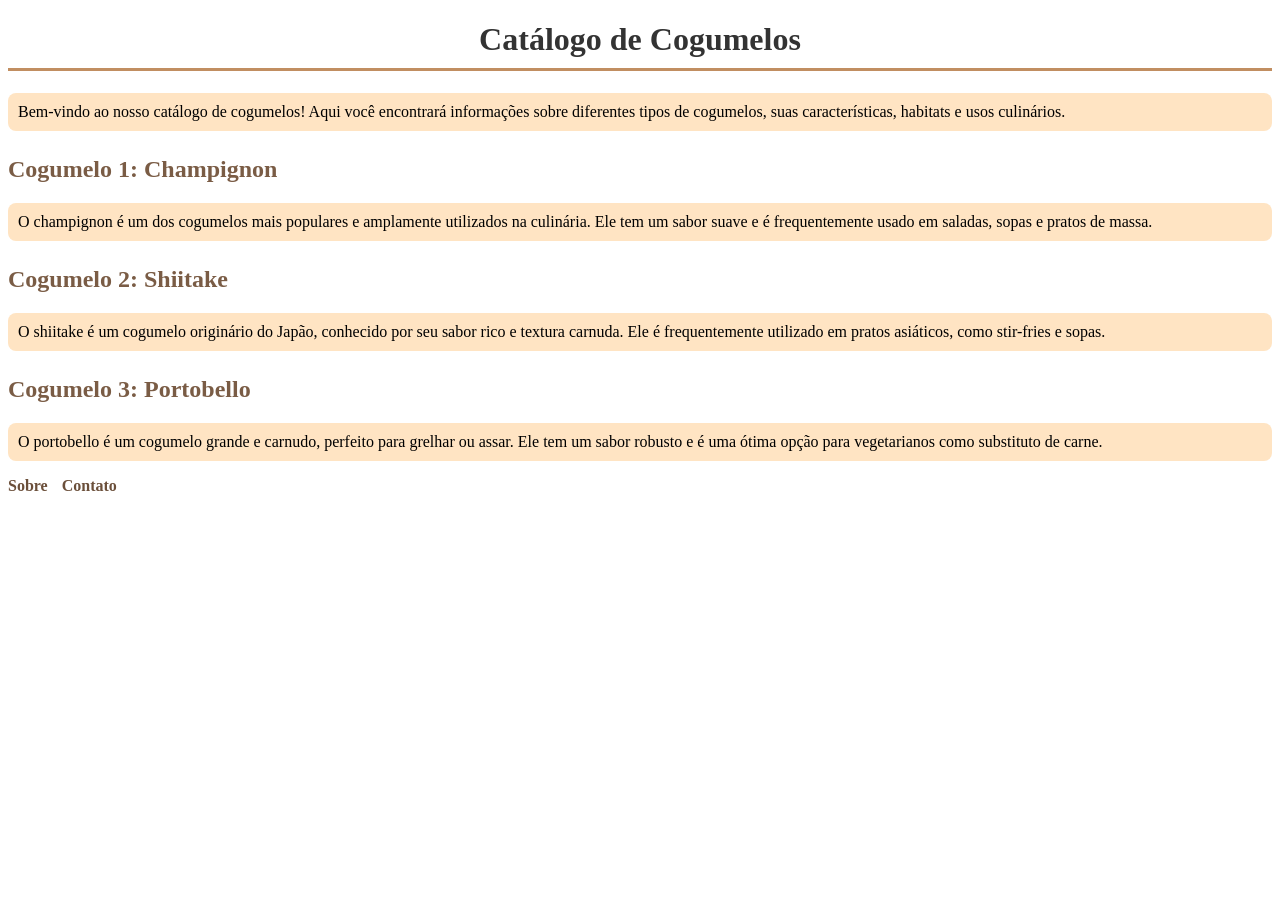
==== catalogos decogumelos/index.html @ 24fbfcf8 "Add files via upload arquivos salvos" ====
<!DOCTYPE html>
<html lang="pt-br">
<head>
    <meta charset="UTF-8">
    <meta name="viewport" content="width=device-width, initial-scale=1.0">
    <title>Catálogo de Cogumelos</title>
    <link rel="stylesheet" href="style.css">
</head>
<body>

    <h1>Catálogo de Cogumelos</h1>
    <p>Bem-vindo ao nosso catálogo de cogumelos! Aqui você encontrará informações sobre diferentes tipos de cogumelos, suas características, habitats e usos culinários.</p>

    <h2>Cogumelo 1: Champignon</h2>
    <p>O champignon é um dos cogumelos mais populares e amplamente utilizados na culinária. Ele tem um sabor suave e é frequentemente usado em saladas, sopas e pratos de massa.</p>

    <h2>Cogumelo 2: Shiitake</h2>
    <p>O shiitake é um cogumelo originário do Japão, conhecido por seu sabor rico e textura carnuda. Ele é frequentemente utilizado em pratos asiáticos, como stir-fries e sopas.</p>

    <h2>Cogumelo 3: Portobello</h2>
    <p>O portobello é um cogumelo grande e carnudo, perfeito para grelhar ou assar. Ele tem um sabor robusto e é uma ótima opção para vegetarianos como substituto de carne.</p>

    <a href="sobre.html">Sobre</a>
    <a href="contato.html">Contato</a>

  

</body>
</html>
---- catalogos decogumelos/style.css ----
css

body {
    font-family: Arial, sans-serif;
    background-color: #ffd17d;
    margin: 0;
    padding: 20px;
    line-height: 1.6;
}

h1 {
    text-align: center;
    color: #333;
    border-bottom: 3px solid #c18e61;
    padding-bottom: 10px;
}

h2 {
    color: #7a5c45;
    margin-top: 25px;
}

p {
    background-color: #ffe4c3;
    padding: 10px;
    border-radius: 8px;

}

a {
    color: #6b4f3a;
    text-decoration: none;
    font-weight: bold;
    margin-right: 10px;
}

a:hover {
    color: #9b7653;
    text-decoration: underline;
}

ul {
    background-color: #fff4e7;
    padding: 15px 35px;
    border-radius: 8px;
}

form {
    background-color: #b48f62;
    padding: 20px;
    border-radius: 10px;
    max-width: 500px;
}

input,
textarea {
    width: 100%;
    padding: 8px;
    border: 1px solid #c8b6a6;
    border-radius: 5px;
    box-sizing: border-box;
}

input[type="submit"] {
    background-color: #7a5c45;
    color: white;
    border: none;
    cursor: pointer;
   margin-top: 10px;
}

input[type="submit"] {
    background-color: #9b7653;
    color: white;
    border: none;
    cursor: pointer;
    margin-top: 10px;
}

input[type="submit"]:hover {
    background-color: #7a5c45;
}

hr {
    border: none;
    height: 2px;
    background-color: #c8b6a6;
    margin: 25px 0;
}
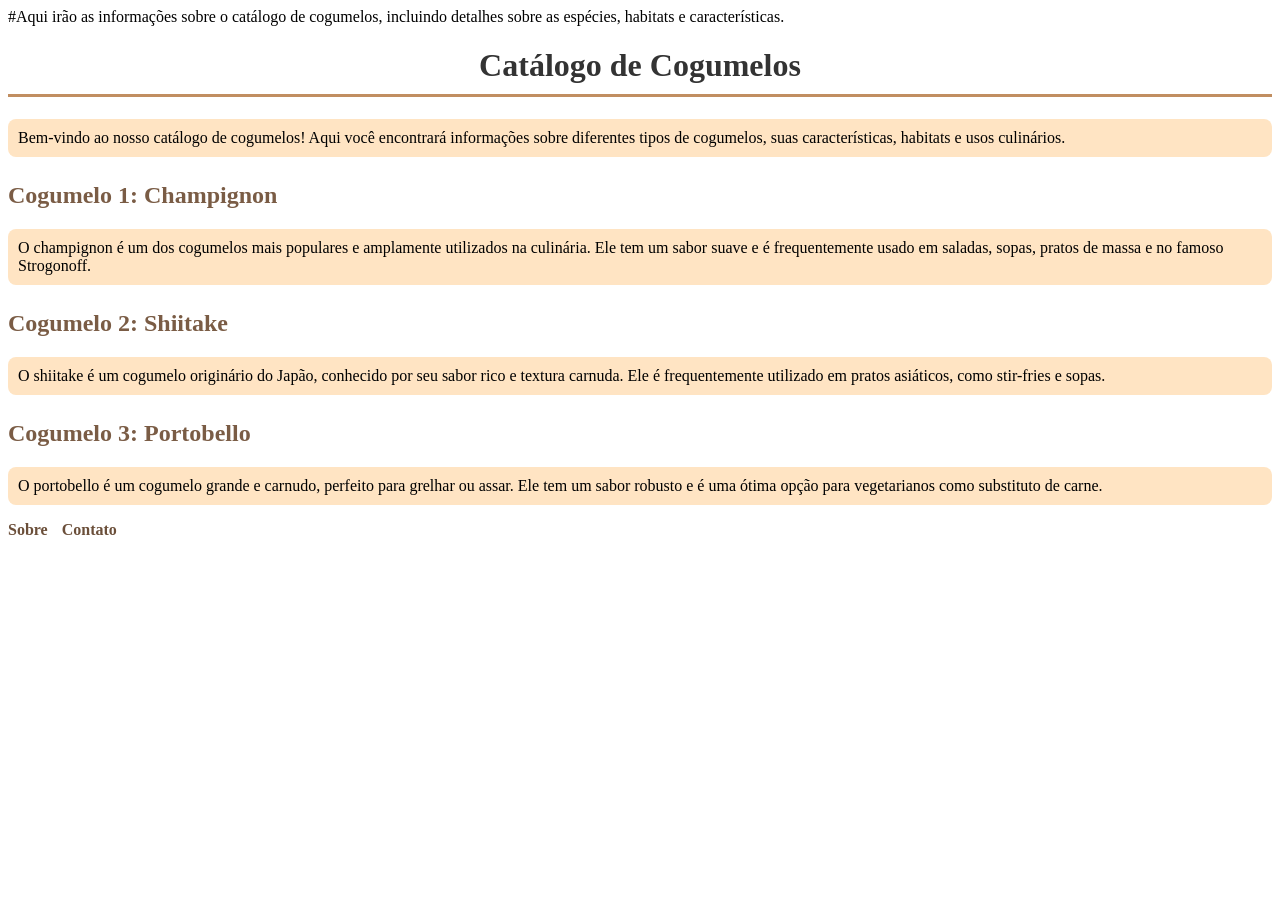
==== commit c433db92: "Augusto: Descrição nos arquivos HTML" ====
--- a/catalogos decogumelos/index.html
+++ b/catalogos decogumelos/index.html
@@ -6,13 +6,16 @@
     <title>Catálogo de Cogumelos</title>
     <link rel="stylesheet" href="style.css">
 </head>
+
+#Aqui irão as informações sobre o catálogo de cogumelos, incluindo detalhes sobre as espécies, habitats e características.
+
 <body>
 
     <h1>Catálogo de Cogumelos</h1>
     <p>Bem-vindo ao nosso catálogo de cogumelos! Aqui você encontrará informações sobre diferentes tipos de cogumelos, suas características, habitats e usos culinários.</p>
 
     <h2>Cogumelo 1: Champignon</h2>
-    <p>O champignon é um dos cogumelos mais populares e amplamente utilizados na culinária. Ele tem um sabor suave e é frequentemente usado em saladas, sopas e pratos de massa.</p>
+    <p>O champignon é um dos cogumelos mais populares e amplamente utilizados na culinária. Ele tem um sabor suave e é frequentemente usado em saladas, sopas, pratos de massa e no famoso Strogonoff.</p>
 
     <h2>Cogumelo 2: Shiitake</h2>
     <p>O shiitake é um cogumelo originário do Japão, conhecido por seu sabor rico e textura carnuda. Ele é frequentemente utilizado em pratos asiáticos, como stir-fries e sopas.</p>
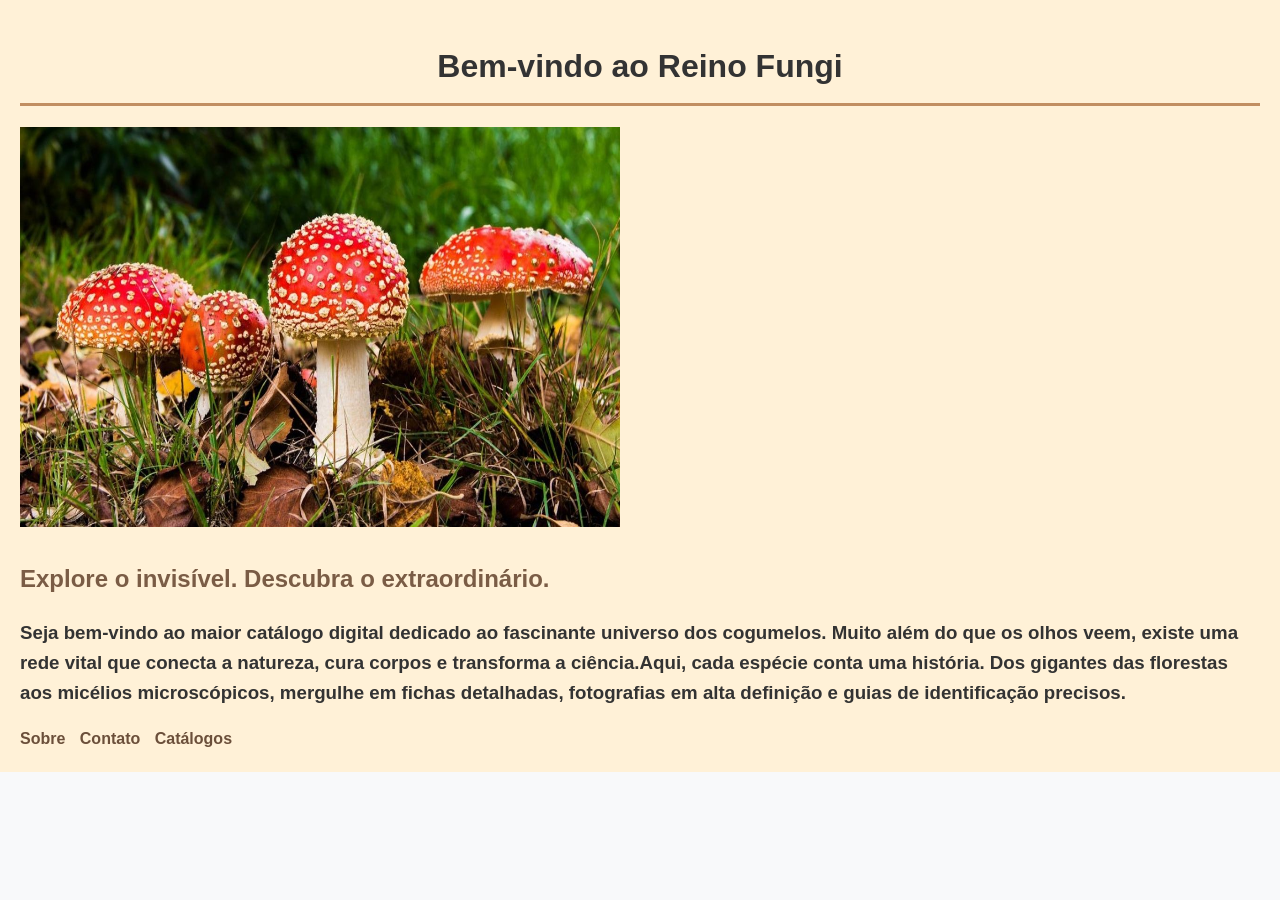
==== commit 09a653fe: "Add files via upload" ====
--- a/catalogos decogumelos/index.html
+++ b/catalogos decogumelos/index.html
@@ -6,25 +6,20 @@
     <title>Catálogo de Cogumelos</title>
     <link rel="stylesheet" href="style.css">
 </head>
+<body>
+    <h1>Bem-vindo ao Reino Fungi</h1>
 
-#Aqui irão as informações sobre o catálogo de cogumelos, incluindo detalhes sobre as espécies, habitats e características.
+    <img src="images/cogumelos_capa.jpg" alt="Cogumelos" width="600" height="400">
 
-<body>
+    <h2>Explore o invisível. Descubra o extraordinário.</h2>
 
-    <h1>Catálogo de Cogumelos</h1>
-    <p>Bem-vindo ao nosso catálogo de cogumelos! Aqui você encontrará informações sobre diferentes tipos de cogumelos, suas características, habitats e usos culinários.</p>
+    <h3>Seja bem-vindo ao maior catálogo digital dedicado ao fascinante universo dos cogumelos. Muito além do que os olhos veem, existe uma rede vital que conecta a natureza, cura corpos e transforma a ciência.Aqui, cada espécie conta uma história. Dos gigantes das florestas aos micélios microscópicos, mergulhe em fichas detalhadas, fotografias em alta definição e guias de identificação precisos.
 
-    <h2>Cogumelo 1: Champignon</h2>
-    <p>O champignon é um dos cogumelos mais populares e amplamente utilizados na culinária. Ele tem um sabor suave e é frequentemente usado em saladas, sopas, pratos de massa e no famoso Strogonoff.</p>
-
-    <h2>Cogumelo 2: Shiitake</h2>
-    <p>O shiitake é um cogumelo originário do Japão, conhecido por seu sabor rico e textura carnuda. Ele é frequentemente utilizado em pratos asiáticos, como stir-fries e sopas.</p>
-
-    <h2>Cogumelo 3: Portobello</h2>
-    <p>O portobello é um cogumelo grande e carnudo, perfeito para grelhar ou assar. Ele tem um sabor robusto e é uma ótima opção para vegetarianos como substituto de carne.</p>
+    </h3>
 
     <a href="sobre.html">Sobre</a>
     <a href="contato.html">Contato</a>
+    <a href="catalogos.html">Catálogos</a>
 
   
 
--- a/catalogos decogumelos/style.css
+++ b/catalogos decogumelos/style.css
@@ -1,8 +1,40 @@
 css
+
+
+html {scroll-behavior: smooth;}
+
+html {
+  scroll-behavior: smooth; /* Rolagem suave ao clicar nos links */
+  font-family: 'Segoe UI', Tahoma, Geneva, Verdana, sans-serif;
+  color: #333333;
+  background-color: #f8f9fa;
+}
+
+
+/* Menu de Navegação Superior */
+.menu-navegacao {
+  position: fixed;
+  top: 0;
+  left: 0;
+  width: 100%;
+  background-color: #ffffff;
+  box-shadow: 0 2px 10px rgba(0, 0, 0, 0.1); /* Sombra sutil inferior */
+  display: flex;
+  justify-content: center;
+  gap: 30px; /* Espaço entre os links */
+  padding: 15px 0;
+  z-index: 1000;
+}
+
+
+
+
+
+
 
 body {
     font-family: Arial, sans-serif;
-    background-color: #ffd17d;
+    background-color: #fff1d7;
     margin: 0;
     padding: 20px;
     line-height: 1.6;
